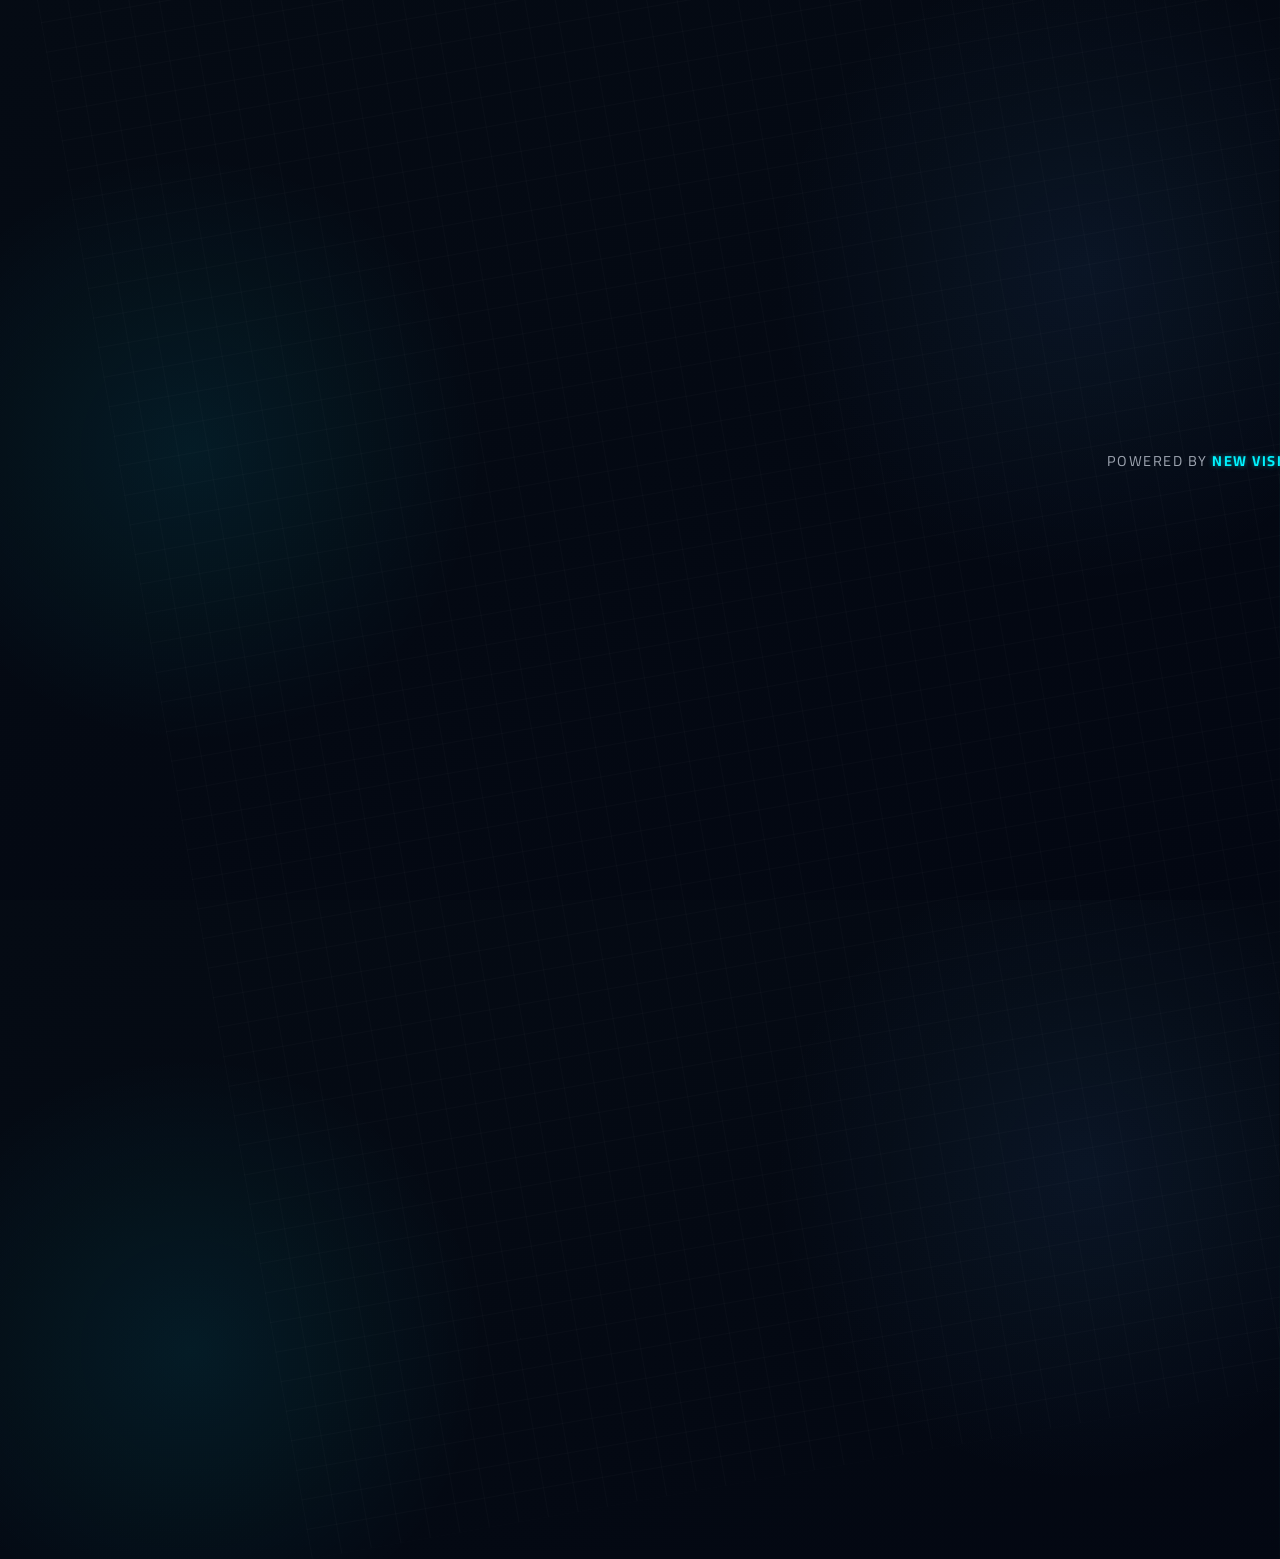
==== index.html @ 6a8ad80d "Add files via upload" ====
<!DOCTYPE html>
<html lang="ar" dir="rtl">
<head>
    <meta charset="UTF-8">
    <meta name="viewport" content="width=device-width, initial-scale=1.0">
    <title>تذاكر VIP - Nano Technology Conference</title>
    <link rel="stylesheet" href="style.css">
    <link href="https://fonts.googleapis.com/css2?family=Cairo:wght@400;700&display=swap" rel="stylesheet">
</head>
<body>
    <div class="container" id="ticketContainer">
        <!-- Default ticket for preview or errors -->
        <h3 id="errorMsg" style="text-align: center; color: #ff4d4d; display: none;">لا توجد تذكرة بهذا المعرف</h3>
        <div class="ticket" id="vipTicket" style="display: none;">
            <div class="ticket-header">
                <h2 dir="ltr" style="text-align: right;">Nano Technology Conference</h2>
                <span class="vip-badge">VIP</span>
            </div>
            <div class="ticket-body">
                <div class="info">
                    <p class="label">اسم الحاضر</p>
                    <h3 class="name" id="vipName">...</h3>
                </div>
                <div class="info">
                    <p class="label">نوع التذكرة</p>
                    <h3 id="vipType">...</h3>
                </div>
            </div>
            <div class="ticket-footer">
                <button class="btn-attend" id="attendBtn">تسجيل الحضور</button>
            </div>
        </div>
    </div>
    <div class="team-signature" style="text-align: center; margin-top: 20px; font-size: 0.9rem; color: #9ca3af; letter-spacing: 1.5px; text-transform: uppercase;">
        Powered by <strong style="color: #00f2fe; text-shadow: 0 0 5px rgba(0,242,254,0.5);">New Vision</strong>
    </div>
    <script src="data.js"></script>
    <script src="script.js"></script>
</body>
</html>
---- style.css ----
* {
    margin: 0;
    padding: 0;
    box-sizing: border-box;
    font-family: 'Cairo', sans-serif;
}

body {
    background-color: #030712;
    color: #e5e7eb;
    display: flex;
    justify-content: center;
    align-items: center;
    min-height: 100vh;
    background-image: 
        radial-gradient(circle at 15% 50%, rgba(0, 242, 254, 0.08), transparent 25%),
        radial-gradient(circle at 85% 30%, rgba(79, 172, 254, 0.08), transparent 25%),
        linear-gradient(to bottom right, #050b14, #030712);
    position: relative;
    overflow: hidden;
}

/* Subtle Animated Grid Background for Tech Vibe */
body::before {
    content: '';
    position: absolute;
    width: 200%;
    height: 200%;
    top: -50%;
    left: -50%;
    background-image: 
        linear-gradient(rgba(255, 255, 255, 0.02) 1px, transparent 1px),
        linear-gradient(90deg, rgba(255, 255, 255, 0.02) 1px, transparent 1px);
    background-size: 30px 30px;
    z-index: -1;
    transform: rotate(-10deg);
}

.container {
    padding: 20px;
    width: 100%;
    max-width: 420px;
}

.ticket {
    background: rgba(16, 24, 39, 0.6);
    border: 1px solid rgba(0, 242, 254, 0.3);
    border-radius: 20px;
    padding: 30px;
    box-shadow: 0 10px 40px rgba(0, 0, 0, 0.6), inset 0 0 20px rgba(0, 242, 254, 0.05);
    position: relative;
    overflow: hidden;
    backdrop-filter: blur(16px);
    -webkit-backdrop-filter: blur(16px);
    animation: fadeIn 0.6s ease-out;
}

@keyframes fadeIn {
    from { opacity: 0; transform: translateY(15px); }
    to { opacity: 1; transform: translateY(0); }
}

.ticket::before, .ticket::after {
    content: '';
    position: absolute;
    width: 40px;
    height: 40px;
    background: #050b14;
    border-radius: 50%;
    top: 50%;
    transform: translateY(-50%);
    box-shadow: inset 0 0 10px rgba(0, 242, 254, 0.2);
}

.ticket::before {
    left: -20px;
    border-right: 1px solid rgba(0, 242, 254, 0.3);
}

.ticket::after {
    right: -20px;
    border-left: 1px solid rgba(0, 242, 254, 0.3);
}

.ticket-header {
    display: flex;
    justify-content: space-between;
    align-items: flex-start;
    border-bottom: 1px dashed rgba(0, 242, 254, 0.3);
    padding-bottom: 25px;
    margin-bottom: 25px;
}

.ticket-header h2 {
    color: #4facfe;
    font-size: 1.4rem;
    font-weight: 700;
    text-shadow: 0 0 10px rgba(79, 172, 254, 0.3);
    line-height: 1.3;
    max-width: 70%;
}

.vip-badge {
    background: linear-gradient(135deg, #00f2fe, #4facfe);
    color: #000;
    padding: 6px 14px;
    border-radius: 12px;
    font-weight: 800;
    font-size: 0.9rem;
    letter-spacing: 1px;
    box-shadow: 0 0 15px rgba(0, 242, 254, 0.4);
}

.ticket-body {
    margin-bottom: 35px;
}

.info {
    margin-bottom: 20px;
}

.info .label {
    color: #9ca3af;
    font-size: 0.85rem;
    margin-bottom: 6px;
    letter-spacing: 0.5px;
}

.info h3 {
    font-size: 1.3rem;
    color: #f3f4f6;
    font-weight: 700;
}

.btn-attend {
    width: 100%;
    padding: 16px;
    background: linear-gradient(135deg, #4facfe, #00f2fe);
    color: #000;
    border: none;
    border-radius: 12px;
    font-size: 1.15rem;
    font-weight: bold;
    cursor: pointer;
    transition: all 0.3s cubic-bezier(0.4, 0, 0.2, 1);
    box-shadow: 0 5px 15px rgba(0, 242, 254, 0.3);
}

.btn-attend:hover {
    transform: translateY(-3px) scale(1.02);
    box-shadow: 0 10px 25px rgba(0, 242, 254, 0.5);
}

.btn-attend:active {
    transform: translateY(1px);
}

.btn-attend.attended {
    background: linear-gradient(135deg, #10b981, #059669);
    color: #fff;
    box-shadow: 0 5px 15px rgba(16, 185, 129, 0.3);
    cursor: default;
    pointer-events: none;
    border: 1px solid rgba(255,255,255,0.2);
}
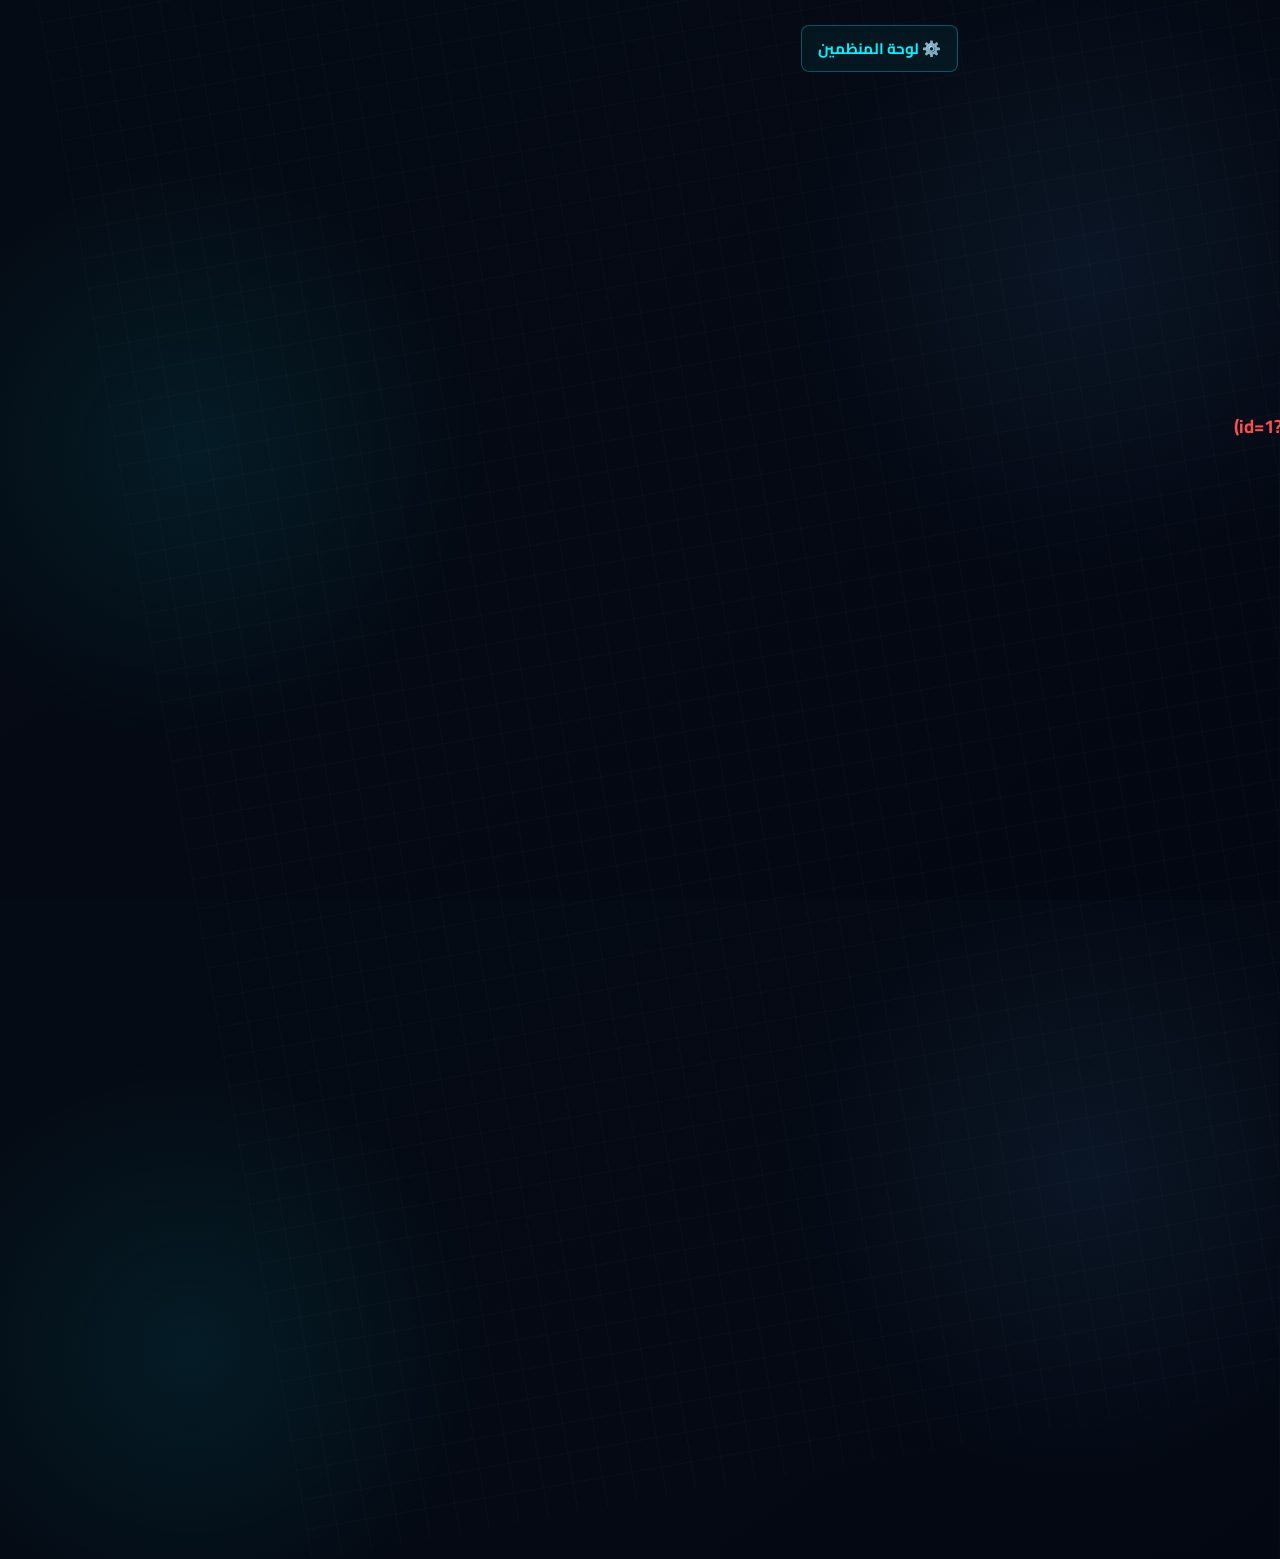
==== commit 2d20b0a9: "Update index.html" ====
--- a/index.html
+++ b/index.html
@@ -8,6 +8,7 @@
     <link href="https://fonts.googleapis.com/css2?family=Cairo:wght@400;700&display=swap" rel="stylesheet">
 </head>
 <body>
+    <a class="dashboard-btn" href="dashboard.html">⚙️ لوحة المنظمين</a>
     <div class="container" id="ticketContainer">
         <!-- Default ticket for preview or errors -->
         <h3 id="errorMsg" style="text-align: center; color: #ff4d4d; display: none;">لا توجد تذكرة بهذا المعرف</h3>
--- a/style.css
+++ b/style.css
@@ -9,6 +9,7 @@
     background-color: #030712;
     color: #e5e7eb;
     display: flex;
+    flex-direction: column;
     justify-content: center;
     align-items: center;
     min-height: 100vh;
@@ -163,3 +164,26 @@
     pointer-events: none;
     border: 1px solid rgba(255,255,255,0.2);
 }
+
+.dashboard-btn {
+    position: absolute;
+    top: 25px;
+    left: 25px;
+    color: #00f2fe;
+    text-decoration: none;
+    border: 1px solid rgba(0, 242, 254, 0.3);
+    padding: 8px 16px;
+    border-radius: 8px;
+    font-size: 0.95rem;
+    font-weight: bold;
+    transition: 0.3s;
+    background: rgba(0, 242, 254, 0.05);
+    backdrop-filter: blur(5px);
+    z-index: 100;
+}
+.dashboard-btn:hover {
+    background: rgba(0, 242, 254, 0.15);
+    box-shadow: 0 0 15px rgba(0, 242, 254, 0.3);
+    transform: translateY(-2px);
+}
+
